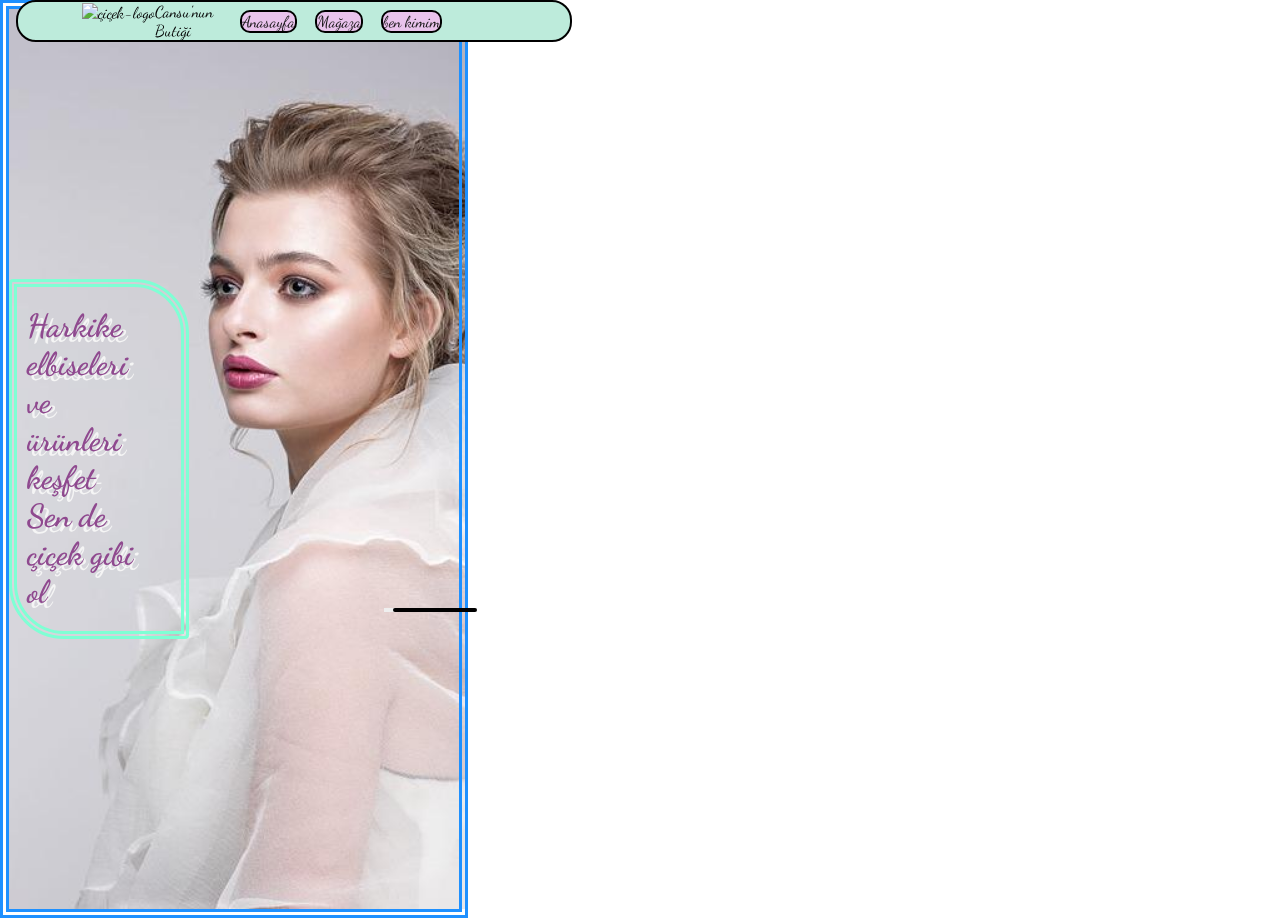
==== index.html @ 3013977f "Add files via upload" ====
<!DOCTYPE html>
<html lang="en">
<head>
  <meta charset="UTF-8">
  <meta http-equiv="X-UA-Compatible" content="IE=edge">
  <meta name="viewport" content="width=device-width, initial-scale=1.0">
  <title>Document</title>
  <link rel="stylesheet" href="https://cdnjs.cloudflare.com/ajax/libs/font-awesome/6.1.2/css/all.min.css" integrity="sha512-1sCRPdkRXhBV2PBLUdRb4tMg1w2YPf37qatUFeS7zlBy7jJI8Lf4VHwWfZZfpXtYSLy85pkm9GaYVYMfw5BC1A==" crossorigin="anonymous" referrerpolicy="no-referrer" />
  <link rel="stylesheet" href="style.css">
  <link rel="preconnect" href="https://fonts.googleapis.com">
<link rel="preconnect" href="https://fonts.gstatic.com" crossorigin>
<link href="https://fonts.googleapis.com/css2?family=Dancing+Script:wght@400;500;600;700&display=swap" rel="stylesheet">
</head>
<body>
  <header class="stick">
    <img src="logo.png" alt="çiçek-logo" class="stick">
    <h1 class ="stick"></h1>Cansu'nun <br> Butiği</h1>

    <ul class="stick">
        <li><a href="index.html">Anasayfa</a></li>
        <li><a href="magza.html">Mağaza</a></li>
        <li><a href="">ben kimim</a></li>
    </ul>
  </header>
   <section class="main">
    <h1 main="main">Harkike elbiseleri ve ürünleri keşfet <br> Sen de çiçek gibi ol</h1>
      
    </section>
    <footer>  
   
    <button><a href="magza.html"><i class="fa-solid fa-arrow-right-long"></i></a></button>
  
  </footer>
</body>
</html>
---- style.css ----
*{
  padding:0;
  margin: 0%;
  font-family:'Dancing Script',cursive;
  overflow-x:hidden;
  transition: 0.3s ease;
}
body{
  

}
header{
  display: flex;
  justify-content: space-between;
  border: solid 0.17rem black;

  background-color: rgb(189, 235, 219);
  border-radius: 20px;
  position: fixed;
  top: 0;
  z-index: 10000;
  padding: 0% 10% 0 5%;
  margin-left: 1rem;
  width: max-content;

}
.stick img{
  height: 4vh;
  align-self: center;
  position: relative;
  
}
 .stick h1{
  font-size: 3rem;
  
 }
 ul,
 li,
 a{
  list-style:none;
  display: flex;
  margin-left: 1vh;

  
 }
 a{
  color: rgb(19, 19, 19);
  text-decoration: none;
  border: solid 0.14rem black;
  align-self: center;
  border-radius: 10px;
  background-color: rgb(233, 195, 236);
}
section{
  background-image: url(kadın.jpg);
  position: absolute;
  height: 100vh;
  width: 50vh;
  background-repeat: no-repeat;
  background-size:contain;
  filter: blur(0.01rem);
  display: flex;
  align-content: center;
  border: 9px dodgerblue double;
  background-size: cover;
  box-shadow: inherit;
}
.main h1{
  align-self: center;
  margin-right: 60%;font-size: xx-large;
  border: double aquamarine 8px;
  padding: 20px 10px;
  border-radius: 4px 55px;
  color: rgb(143, 73, 143);
  position:static;
  box-sizing: border-box;
  padding-right: 30px;
  text-shadow: 5px 5px whitesmoke;

}
 footer{
  height: 100vh;
  display: flex;
  align-content: center;
 }
 button{
  align-self: flex-end;
  position: relative;
  z-index: 122;
  font-size: xx-large;
  left:30%;
  bottom: 32%;
  color: aquamarine;
  border: 0;
 }
 button:hover{
  font-size: xx-large;
 }
 i{
  color: aquamarine;
  background-color: rgb(143, 73, 143); 
  width: 5rem;
  font-size: xx-large;
 }
  
 }
 i:hover{
  font-size: 2.5rem;
  background-color: rgb(218, 145, 255);
  width: 15rem;
 }
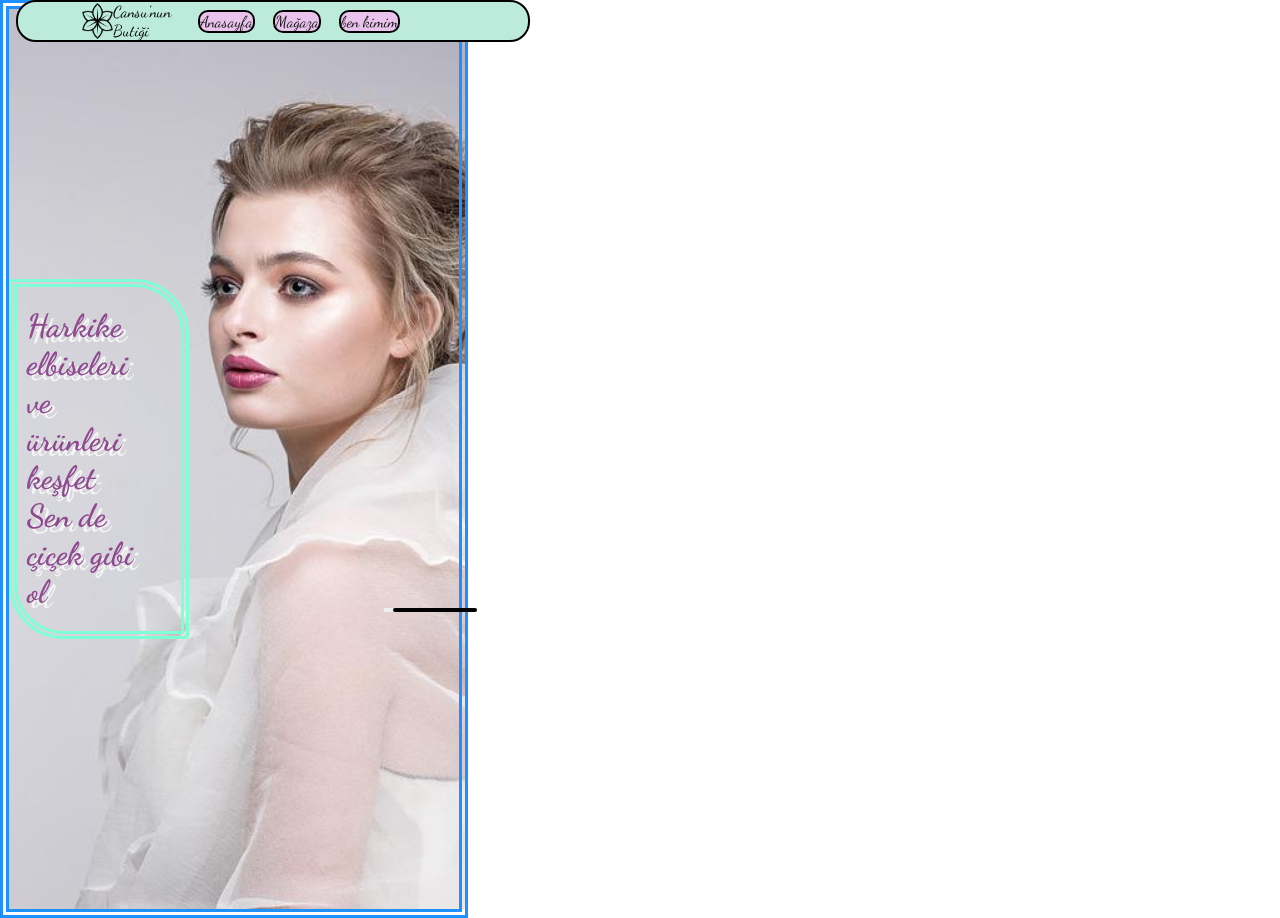
==== commit 5d3c8b30: "Update index.html" ====
--- a/index.html
+++ b/index.html
@@ -13,7 +13,7 @@
 </head>
 <body>
   <header class="stick">
-    <img src="logo.png" alt="çiçek-logo" class="stick">
+    <img src="vecteezy_flower-logo_1191141.png" alt="çiçek-logo" class="stick">
     <h1 class ="stick"></h1>Cansu'nun <br> Butiği</h1>
 
     <ul class="stick">
@@ -32,4 +32,4 @@
   
   </footer>
 </body>
-</html>+</html>
